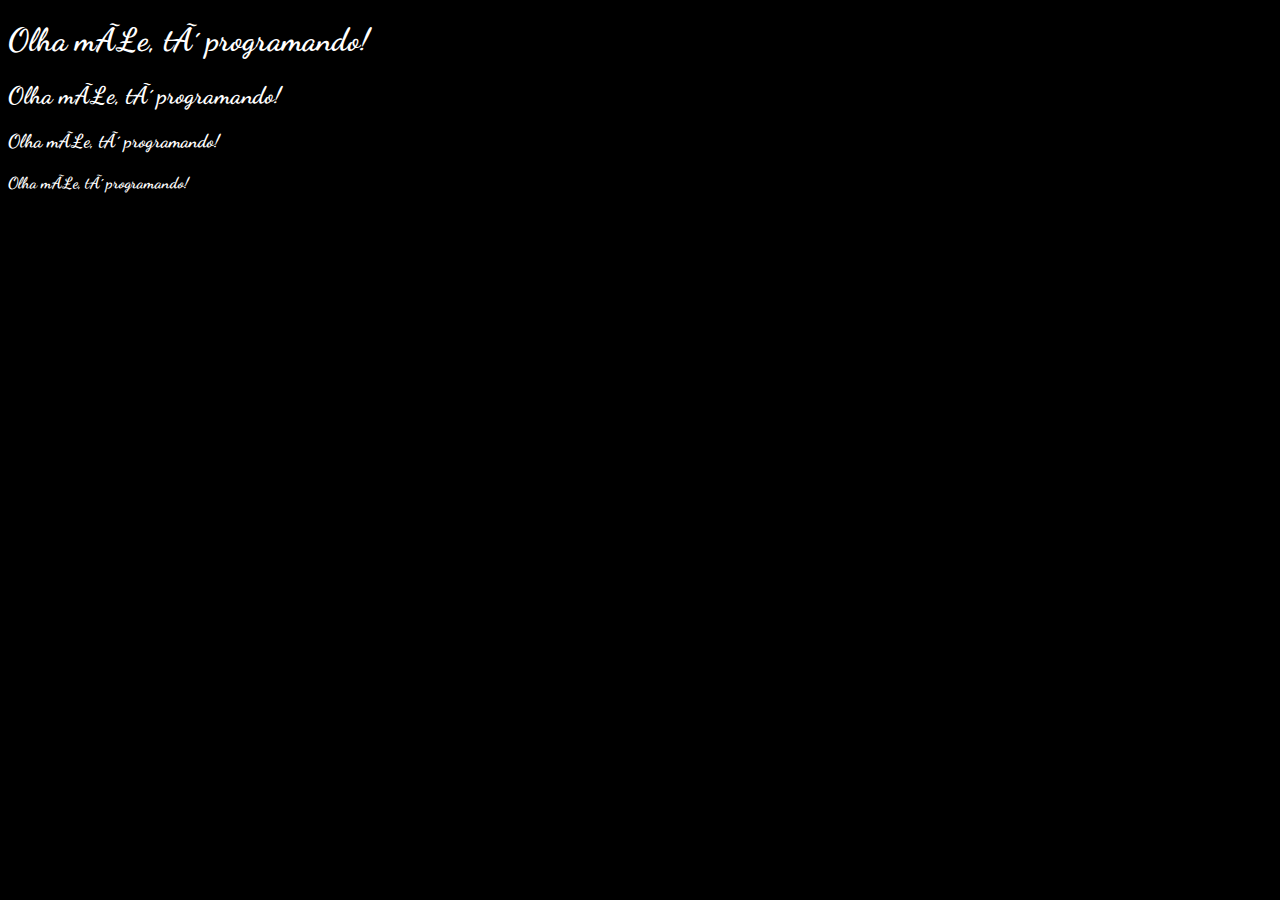
==== Index.html @ fcc5b359 "Criando pag basica" ====
<!DOCTYPE html>
<html>
  <a href="#"></a>
  <head>
    <link rel="preconnect" href="https://fonts.googleapis.com">
  <link rel="preconnect" href="https://fonts.gstatic.com" crossorigin>
  <link href="https://fonts.googleapis.com/css2?family=Dancing+Script:wght@400..700&display=swap" rel="stylesheet">
    <title>Site Do Gatão</title>
<meta charset="utf=8">
<link rel="stylesheet" href="estilo.css">
</head>
  <body>
    <h1>Olha mãe, tô programando!</h1>
    <h2>Olha mãe, tô programando!</h2>
    <h3>Olha mãe, tô programando!</h3>
    <h4>Olha mãe, tô programando!</h4>
</body>
---- estilo.css ----
body{
  font-family: "Dancing Script", cursive;
  background-color: black;
  color: white;


}
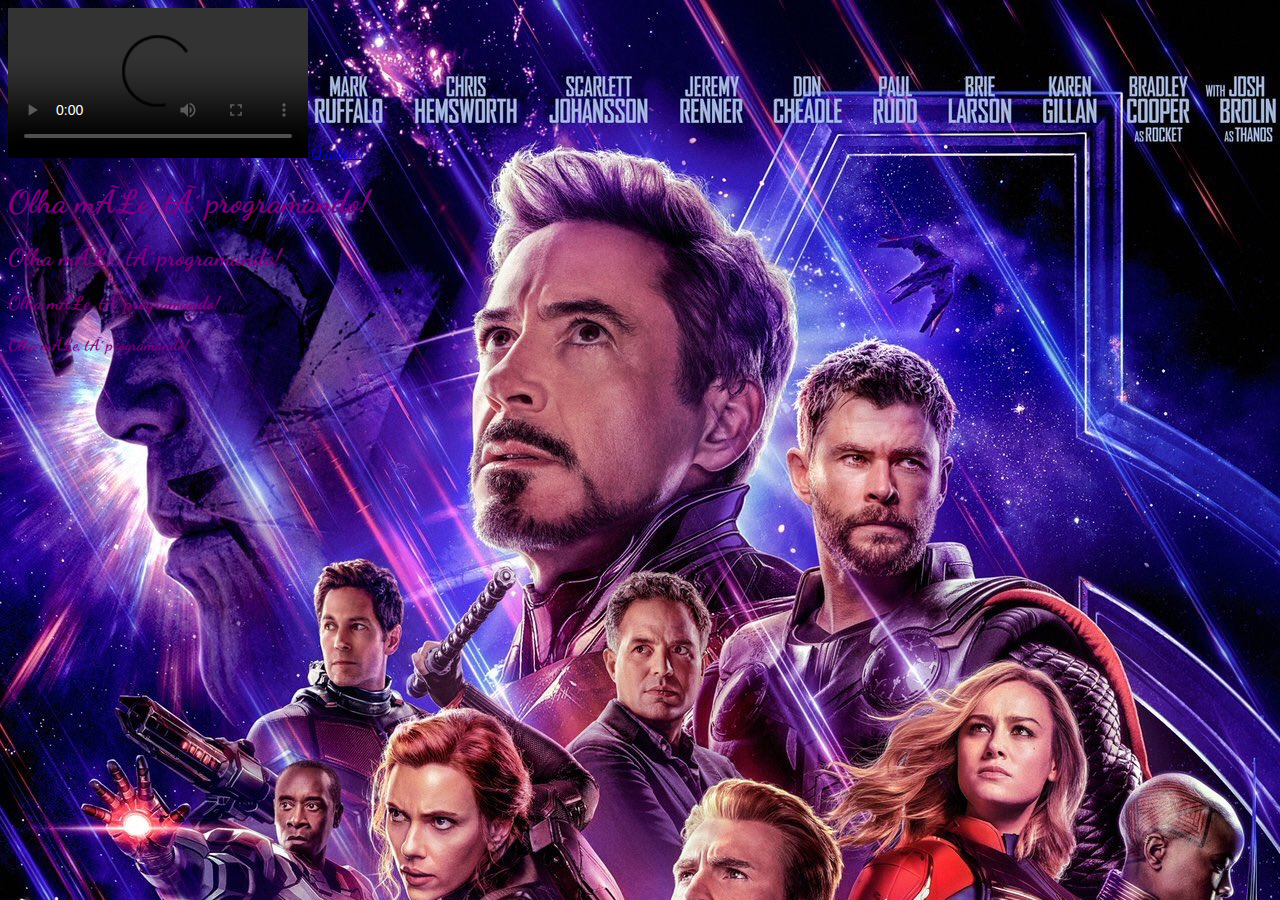
==== commit de33276d: "Video e Imagem" ====
--- a/Index.html
+++ b/Index.html
@@ -1,6 +1,6 @@
 <!DOCTYPE html>
 <html>
-  <a href="#"></a>
+
   <head>
     <link rel="preconnect" href="https://fonts.googleapis.com">
   <link rel="preconnect" href="https://fonts.gstatic.com" crossorigin>
@@ -10,6 +10,8 @@
 <link rel="stylesheet" href="estilo.css">
 </head>
   <body>
+  <video src="1.mp4" loop autoplay controls></video>
+  <a href="qualquercoisa.html">Qualquer</a>
     <h1>Olha mãe, tô programando!</h1>
     <h2>Olha mãe, tô programando!</h2>
     <h3>Olha mãe, tô programando!</h3>
--- a/estilo.css
+++ b/estilo.css
@@ -1,7 +1,6 @@
 body{
   font-family: "Dancing Script", cursive;
-  background-color: black;
-  color: white;
-
-
-}
+  background-color: white;
+  color: purple;
+  background-image: url("fotoboa.jpg");
+ }
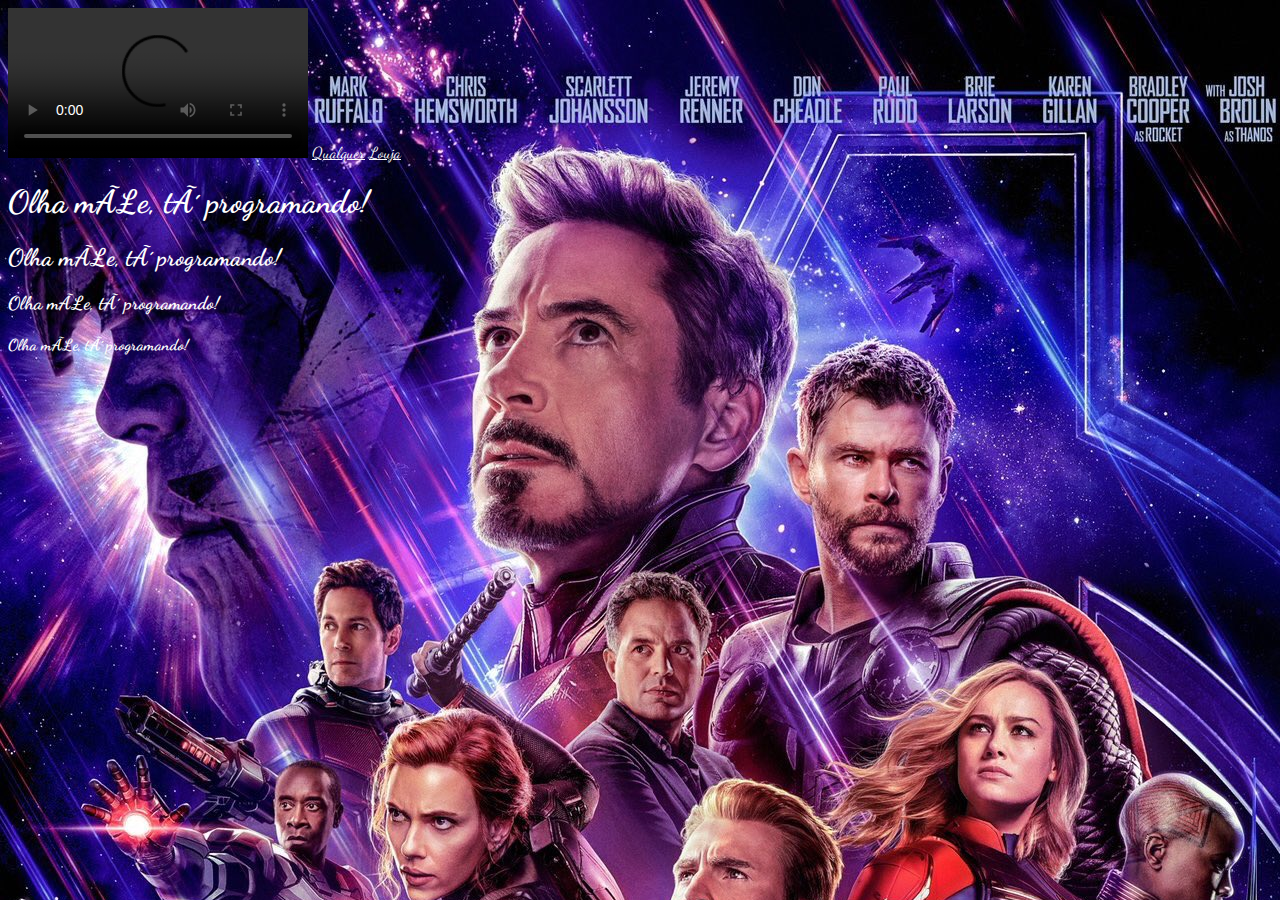
==== commit ce9e19d3: "Criação da Louja" ====
--- a/Index.html
+++ b/Index.html
@@ -12,6 +12,7 @@
   <body>
   <video src="1.mp4" loop autoplay controls></video>
   <a href="qualquercoisa.html">Qualquer</a>
+  <a href="loja.html">Louja</a>
     <h1>Olha mãe, tô programando!</h1>
     <h2>Olha mãe, tô programando!</h2>
     <h3>Olha mãe, tô programando!</h3>
--- a/estilo.css
+++ b/estilo.css
@@ -1,6 +1,10 @@
 body{
   font-family: "Dancing Script", cursive;
   background-color: white;
-  color: purple;
+  color: white;
   background-image: url("fotoboa.jpg");
  }
+a {
+  color:white;
+
+ }
